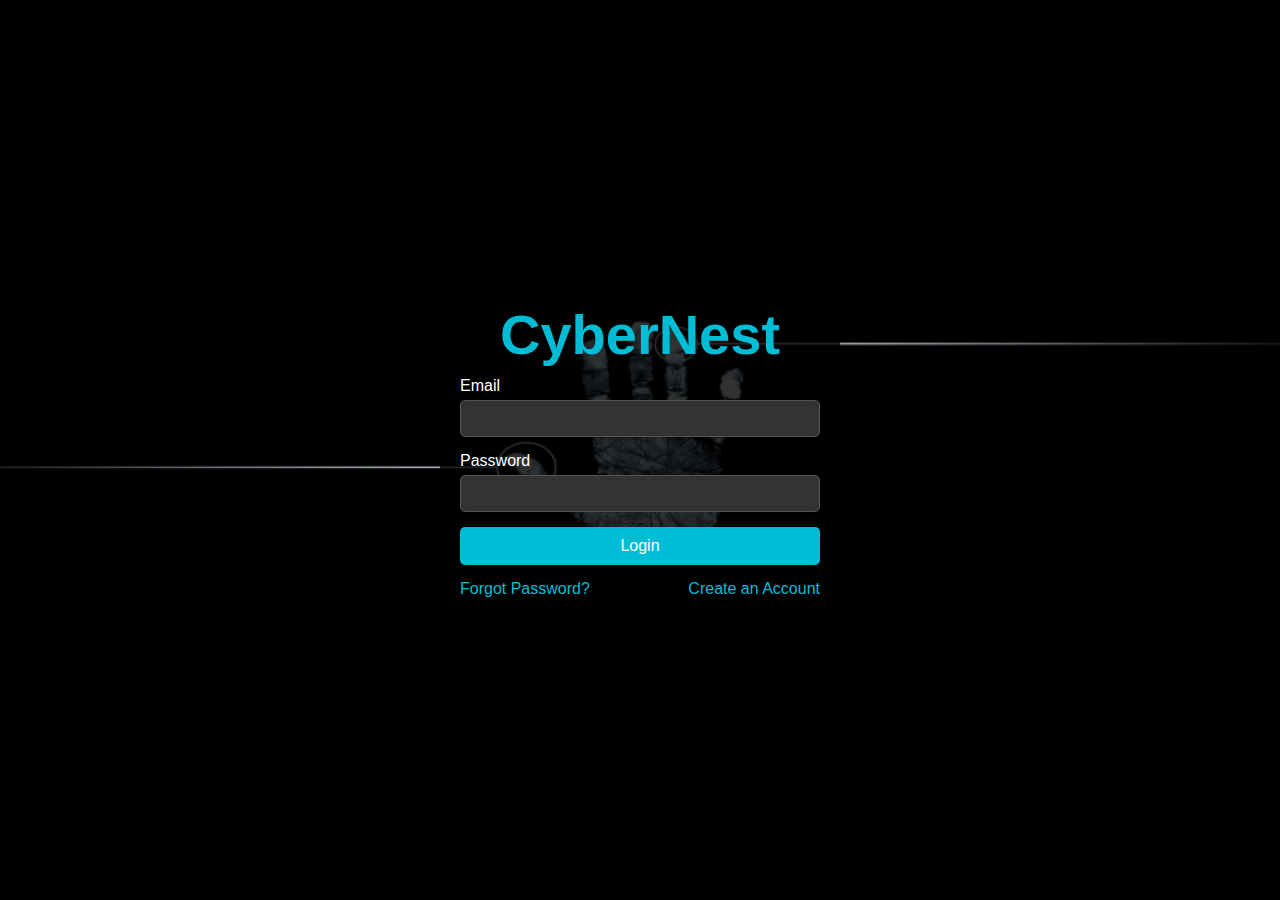
==== index.html @ 55aa57f2 "Update and rename login.html to index.html" ====
<!DOCTYPE html>
<html lang="en">
<head>
    <meta charset="UTF-8">
    <meta name="viewport" content="width=device-width, initial-scale=1.0">
    <title>CyberNest Login</title>
    <link rel="stylesheet" href="loginstyles.css">
</head>
<body>
    <div class="login-container">
        <div class="login-form">
            <h1>CyberNest</h1>
            
            <form action="/login" method="POST">
                <div class="input-group">
                    <label for="email">Email</label>
                    <input type="email" id="email" name="email" required>
                </div>
                <div class="input-group">
                    <label for="password">Password</label>
                    <input type="password" id="password" name="password" required>
                </div>
                <div class="input-group">
                    <button type="submit">Login</button>
                </div>
                <div class="options">
                    <a href="/forgot-password">Forgot Password?</a>
                    <a href="/register">Create an Account</a>
                </div>
            </form>
        </div>
    </div>
</body>
</html>
---- loginstyles.css ----
* {
    box-sizing: border-box;
    margin: 0;
    padding: 0;
    font-family: 'Arial', sans-serif;
}

body {
    display: flex;
    justify-content: center;
    align-items: center;
    height: 100vh;
    background: url('cyb.jpg') no-repeat center center fixed;
    background-size: cover;
    color: #f0f2f5;
}

.login-container {
    background-color: rgba(0, 0, 0, 0.8);
    border-radius: 10px;
    box-shadow: 0 4px 8px rgba(0, 0, 0, 0.1);
    padding: 20px;
    max-width: 400px;
    width: 100%;
    text-align: center;
}

.login-form h1 {
    font-size: 3.5em;
    margin-bottom: 10px;
    color: #00bcd4; /* Teal for a professional and tech-oriented look */
}

.login-form h2 {
    font-size: 1.2em;
    margin-bottom: 20px;
    color: #cccccc;
}

.input-group {
    margin-bottom: 15px;
    width: 100%;
    text-align: left;
}

.input-group label {
    display: block;
    margin-bottom: 5px;
    color: #ffffff;
}

.input-group input {
    width: 100%;
    padding: 10px;
    border: 1px solid #555555;
    border-radius: 5px;
    background-color: #333333;
    color: #ffffff;
}

.input-group input::placeholder {
    color: #999999;
}

.input-group button {
    width: 100%;
    padding: 10px;
    background-color: #00bcd4;
    border: none;
    border-radius: 5px;
    color: #ffffff;
    font-size: 1em;
    cursor: pointer;
}

.input-group button:hover {
    background-color: #0097a7;
}

.options {
    display: flex;
    justify-content: space-between;
    width: 100%;
    margin-top: 10px;
}

.options a {
    color: #00bcd4;
    text-decoration: none;
}

.options a:hover {
    text-decoration: underline;
}
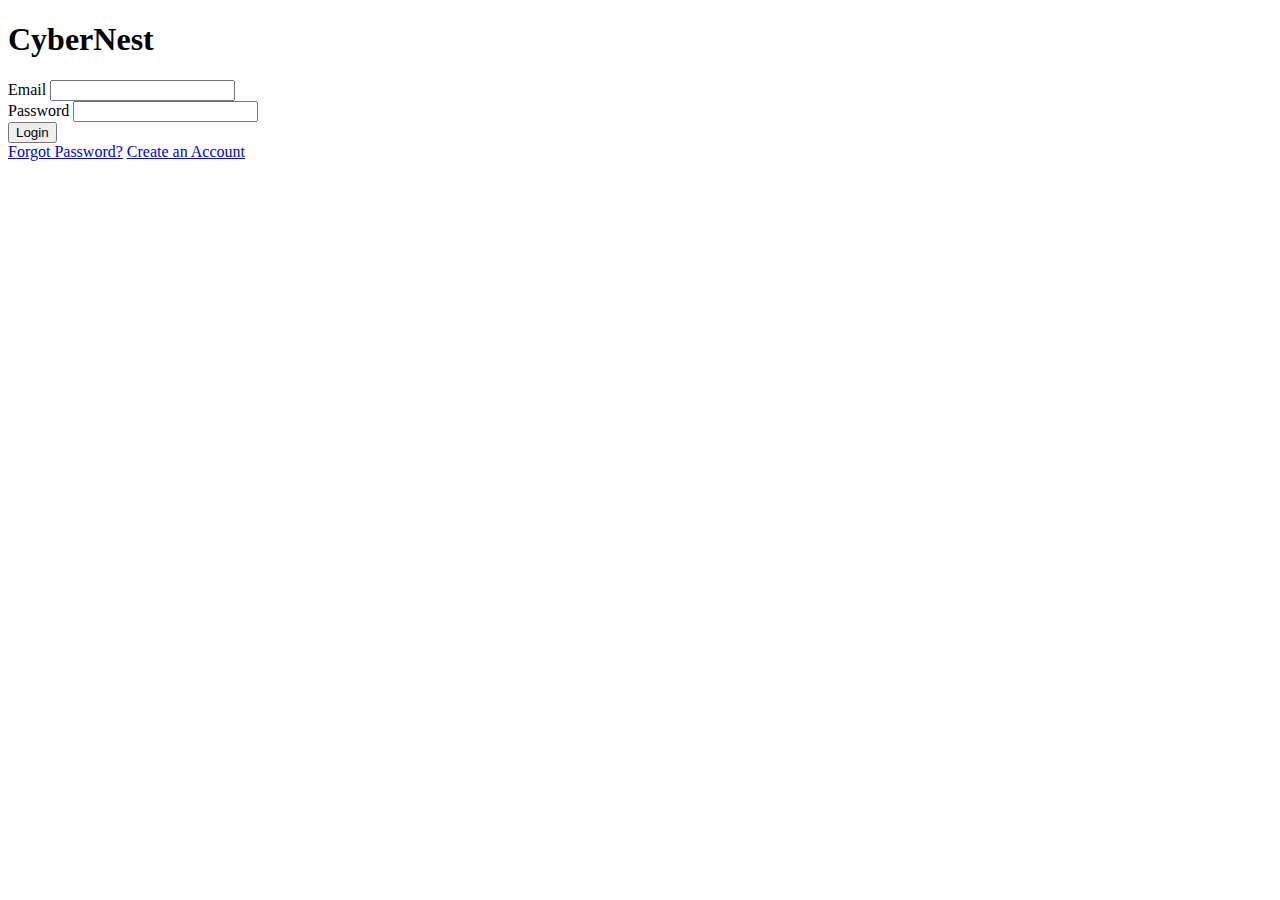
==== commit 75e100cf: "Update index.html" ====
--- a/index.html
+++ b/index.html
@@ -4,7 +4,7 @@
     <meta charset="UTF-8">
     <meta name="viewport" content="width=device-width, initial-scale=1.0">
     <title>CyberNest Login</title>
-    <link rel="stylesheet" href="loginstyles.css">
+    <link rel="stylesheet" href="https://github.com/sirdeek/CyberNest/blob/main/loginstyles.css">
 </head>
 <body>
     <div class="login-container">
